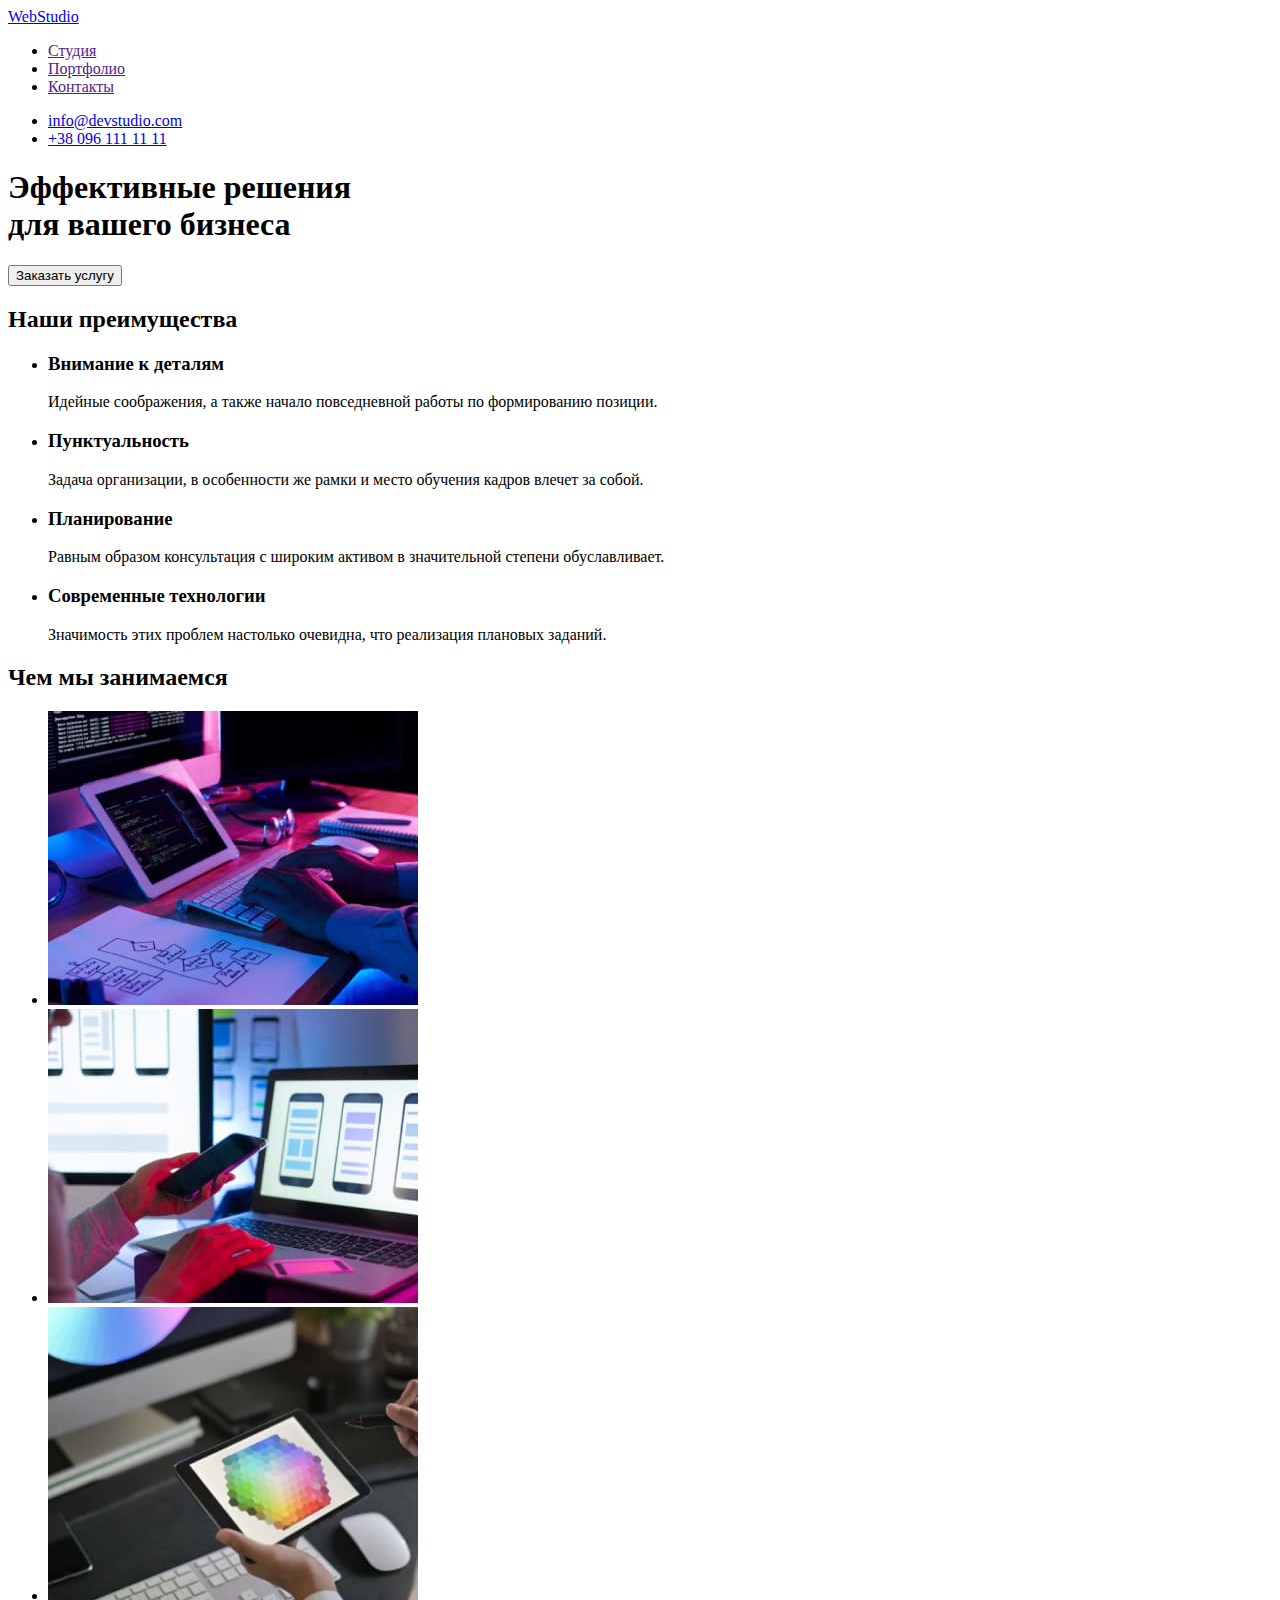
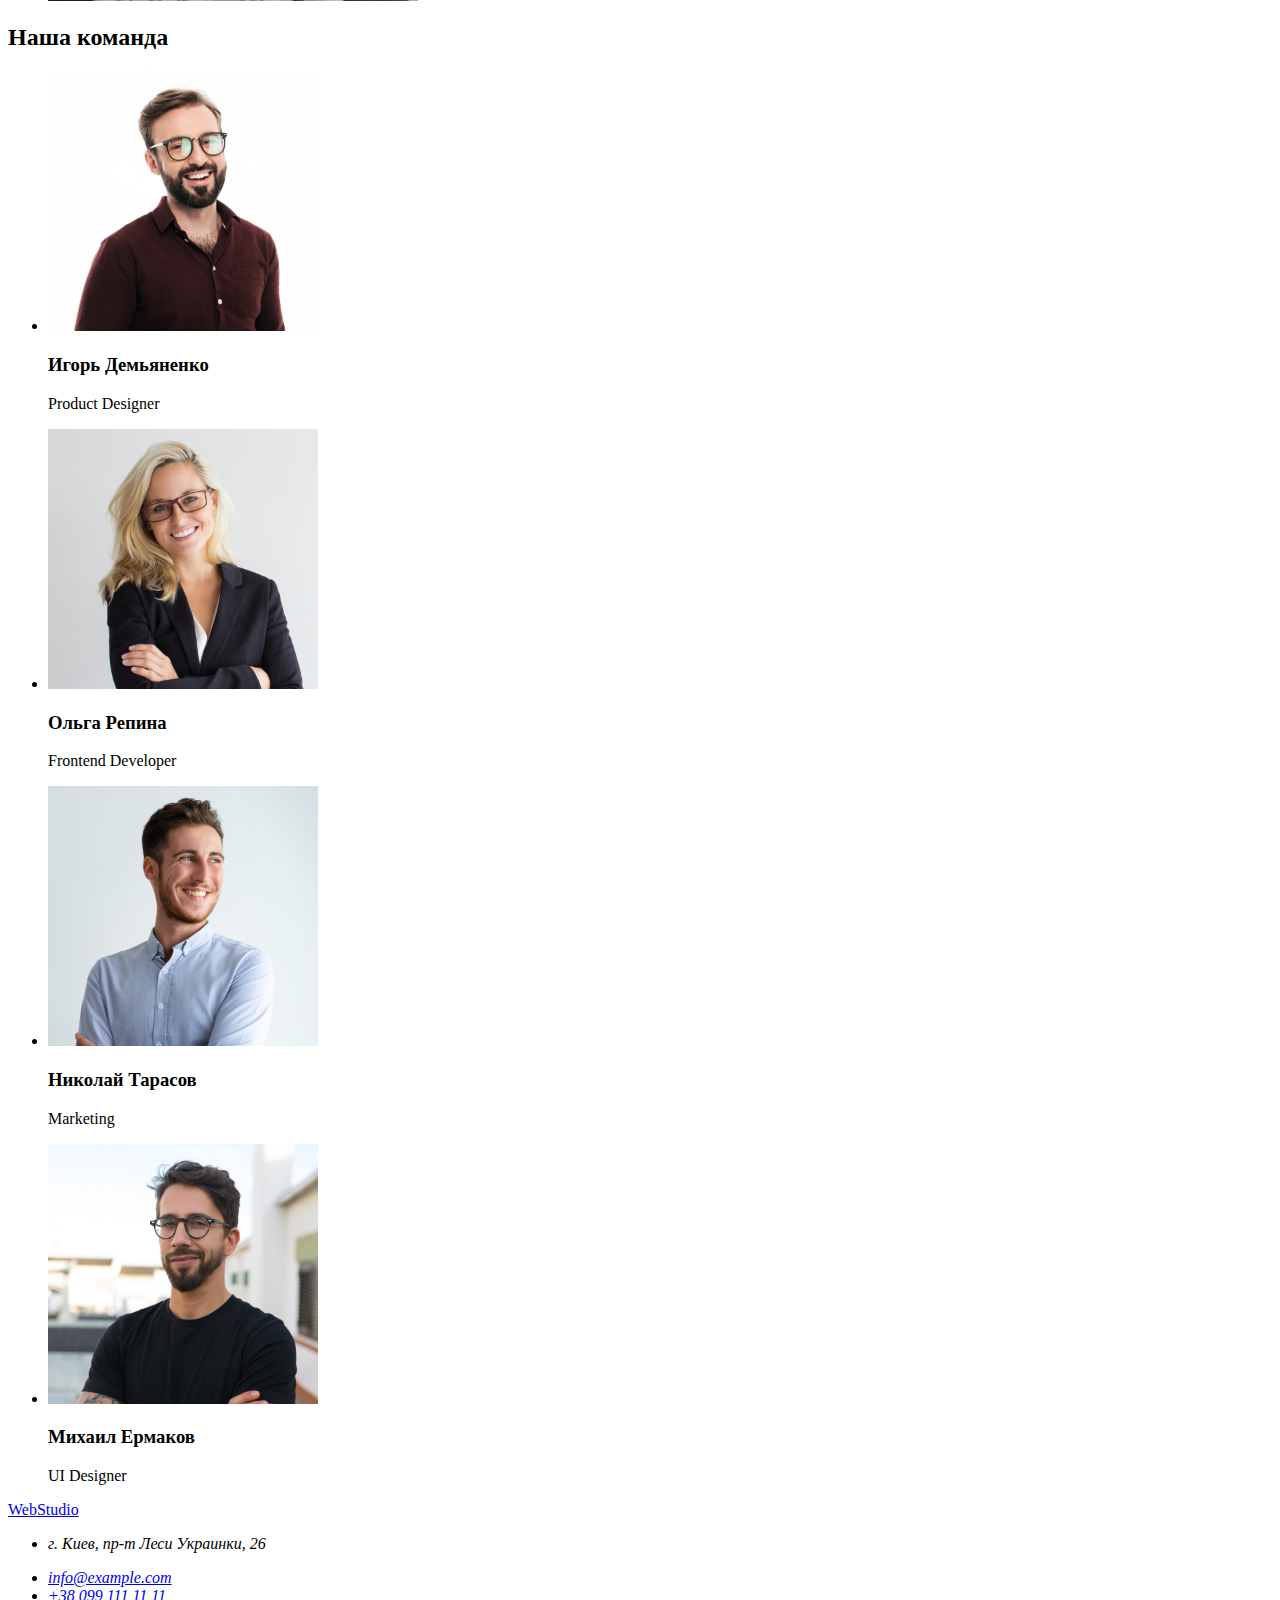
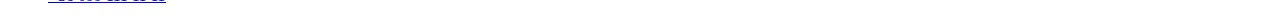
==== index.html @ d2d215f8 "добавил файлы с первого ДЗ" ====
<!DOCTYPE html>
<html lang="ru">
<head>
    <meta charset="UTF-8">
    <meta http-equiv="X-UA-Compatible" content="IE=edge">
    <meta name="viewport" content="width=device-width, initial-scale=1.0">
    <title>Document</title>
</head>
<body>
    <!-- Шапка -->
    <header>
       <nav>
        <a href="./index.html">WebStudio</a>

    <ul>
        <li><a href="">Студия</a></li>
        <li><a href="">Портфолио</a></li>
        <li><a href="">Контакты</a></li>
    </ul>

       </nav>
       <div>

        <ul>
            <li><a href="mailto:info@devstudio.com">info@devstudio.com</a></li>
            <li><a href="tel:+380961111111"> +38 096 111 11 11</a></li>
        </ul>

       </div>
    </header>
    <main>
        <!-- Герой -->
            <div>
                <section>
                    <h1>Эффективные решения <br> для вашего бизнеса</h1>
                    <button type="button">Заказать услугу</button>
                </section>
            </div>
            <!-- Особенности работы -->
            <section>
                <h2>Наши преимущества</h2>

                <ul>
                    <li>
                        <h3>Внимание к деталям</h3>
                        <p>Идейные соображения, а также начало повседневной работы по формированию позиции.</p>
                    </li>
                    <li>
                        <h3>Пунктуальность</h3>
                        <p>Задача организации, в особенности же рамки и место обучения кадров влечет за собой.</p>
                    </li>
                    <li>
                        <h3>Планирование</h3>
                        <p>Равным образом консультация с широким активом в значительной степени обуславливает.</p>
                    </li>
                    <li>
                        <h3>Современные технологии</h3>
                        <p>Значимость этих проблем настолько очевидна, что реализация плановых заданий.</p>
                    </li>
                </ul>

            </section>
            <!-- Чем занимаются -->
            <section>
                <h2>Чем мы занимаемся</h2>

                <ul>
                    <li><img src="./images/photo-box1.jpg" alt="Програмист пишет код" width="370"></li>
                    <li><img src="./images/photo-box2.jpg" alt="Телефон и ноутбук" width="370"></li>
                    <li><img src="./images/photo-box3.jpg" alt="Палитра цветов на планшете" width="370"></li>
                </ul>

            </section>
            <!-- Команда -->
            <section>
                <h2>Наша команда</h2>

                <ul>
                    <li><img src="./images/PD.jpg" alt="Парень в очках" width="270">
                        <h3>Игорь Демьяненко</h3>
                        <p>Product Designer</p>
                    </li>
                    <li><img src="./images/FD.jpg" alt="Девушка в очках" width="270">
                        <h3>Ольга Репина</h3>
                        <p>Frontend Developer</p>
                    </li>
                    <li><img src="./images/M.jpg" alt="Парень" width="270">
                        <h3>Николай Тарасов</h3>
                        <p>Marketing</p>
                    </li>
                    <li><img src="/images/UID.jpg" alt="Парень в очках" width="270">
                        <h3>Михаил Ермаков</h3>
                        <p>UI Designer</p>
                    </li>
                </ul>

            </section>
    </main>
<!-- Футер -->
    <footer>
        <div>
        <a href="./index.html">WebStudio</a>
<address>

    <ul>
        <li><p>г. Киев, пр-т Леси Украинки, 26</p></li>
        <li><a href="mailto:info@example.com">info@example.com</a></li>
        <li><a href="tel:+380991111111">+38 099 111 11 11</a></li>
    </ul>

</address>
       </div>
    </footer>
</body>
</html>
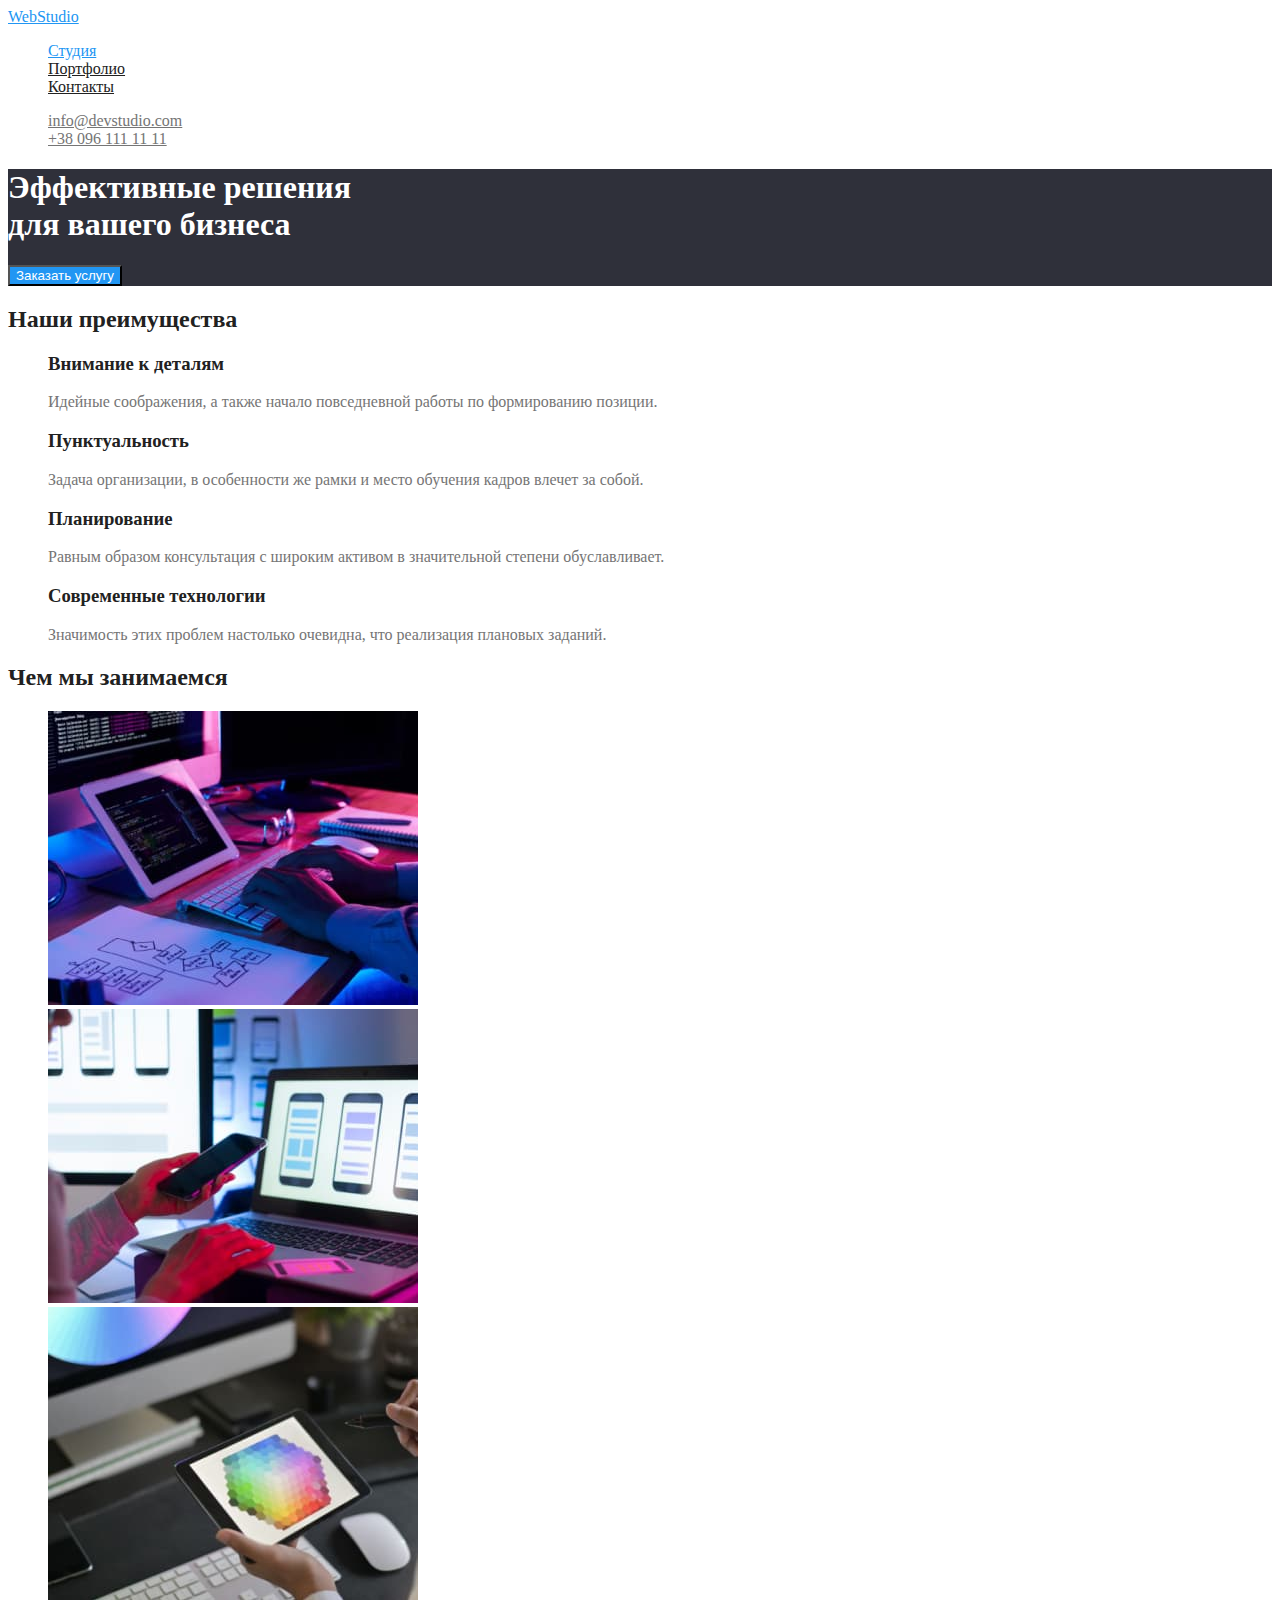
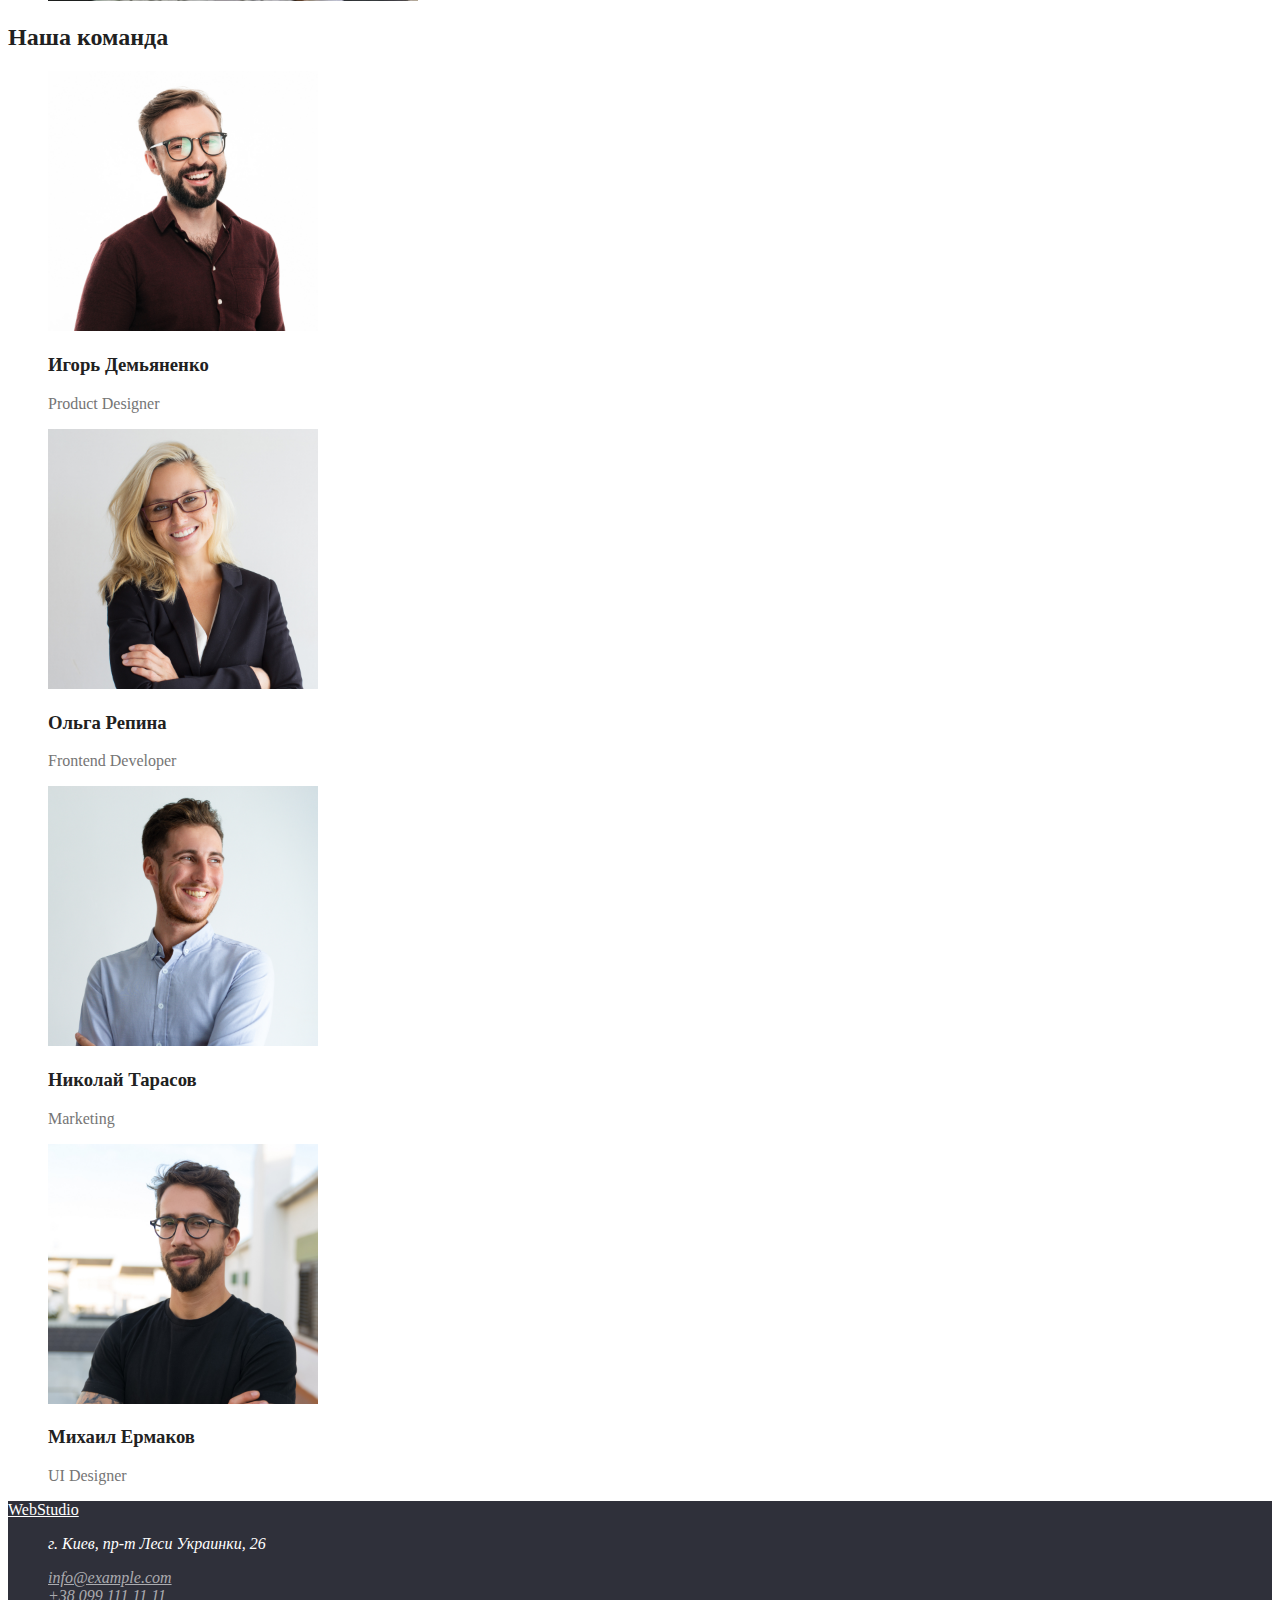
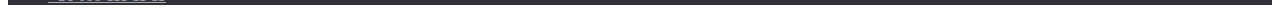
==== commit 470a9094: "Применен цвет к странице Студия" ====
--- a/index.html
+++ b/index.html
@@ -5,25 +5,26 @@
     <meta http-equiv="X-UA-Compatible" content="IE=edge">
     <meta name="viewport" content="width=device-width, initial-scale=1.0">
     <title>Document</title>
+    <link rel="stylesheet" href="./css/styles.css">
 </head>
 <body>
     <!-- Шапка -->
     <header>
        <nav>
-        <a href="./index.html">WebStudio</a>
+        <a href="./index.html" class="logo-header">WebStudio</a>
 
-    <ul>
-        <li><a href="">Студия</a></li>
-        <li><a href="">Портфолио</a></li>
-        <li><a href="">Контакты</a></li>
+    <ul class="site-nav list">
+        <li><a href="./index.html" class="link current">Студия</a></li>
+        <li><a href="./portfolio.html" class="link">Портфолио</a></li>
+        <li><a href="" class="link">Контакты</a></li>
     </ul>
 
        </nav>
        <div>
 
-        <ul>
-            <li><a href="mailto:info@devstudio.com">info@devstudio.com</a></li>
-            <li><a href="tel:+380961111111"> +38 096 111 11 11</a></li>
+        <ul class="site-contacts list">
+            <li><a href="mailto:info@devstudio.com" class="link">info@devstudio.com</a></li>
+            <li><a href="tel:+380961111111" class="link"> +38 096 111 11 11</a></li>
         </ul>
 
        </div>
@@ -31,40 +32,40 @@
     <main>
         <!-- Герой -->
             <div>
-                <section>
-                    <h1>Эффективные решения <br> для вашего бизнеса</h1>
-                    <button type="button">Заказать услугу</button>
+                <section class="hero">
+                    <h1 class="hero-title">Эффективные решения <br> для вашего бизнеса</h1>
+                    <button type="button" class="button primary">Заказать услугу</button>
                 </section>
             </div>
             <!-- Особенности работы -->
-            <section>
-                <h2>Наши преимущества</h2>
+            <section class="section">
+                <h2 class="section-title">Наши преимущества</h2>
 
-                <ul>
+                <ul class="advantages list">
                     <li>
-                        <h3>Внимание к деталям</h3>
+                        <h3 class="title">Внимание к деталям</h3>
                         <p>Идейные соображения, а также начало повседневной работы по формированию позиции.</p>
                     </li>
                     <li>
-                        <h3>Пунктуальность</h3>
+                        <h3 class="title">Пунктуальность</h3>
                         <p>Задача организации, в особенности же рамки и место обучения кадров влечет за собой.</p>
                     </li>
                     <li>
-                        <h3>Планирование</h3>
+                        <h3 class="title">Планирование</h3>
                         <p>Равным образом консультация с широким активом в значительной степени обуславливает.</p>
                     </li>
                     <li>
-                        <h3>Современные технологии</h3>
+                        <h3 class="title">Современные технологии</h3>
                         <p>Значимость этих проблем настолько очевидна, что реализация плановых заданий.</p>
                     </li>
                 </ul>
 
             </section>
             <!-- Чем занимаются -->
-            <section>
-                <h2>Чем мы занимаемся</h2>
+            <section class="section">
+                <h2 class="section-title">Чем мы занимаемся</h2>
 
-                <ul>
+                <ul class="list">
                     <li><img src="./images/photo-box1.jpg" alt="Програмист пишет код" width="370"></li>
                     <li><img src="./images/photo-box2.jpg" alt="Телефон и ноутбук" width="370"></li>
                     <li><img src="./images/photo-box3.jpg" alt="Палитра цветов на планшете" width="370"></li>
@@ -72,24 +73,24 @@
 
             </section>
             <!-- Команда -->
-            <section>
-                <h2>Наша команда</h2>
+            <section class="section">
+                <h2 class="section-title">Наша команда</h2>
 
-                <ul>
+                <ul class="cooperators list">
                     <li><img src="./images/PD.jpg" alt="Парень в очках" width="270">
-                        <h3>Игорь Демьяненко</h3>
+                        <h3 class="cooperator">Игорь Демьяненко</h3>
                         <p>Product Designer</p>
                     </li>
                     <li><img src="./images/FD.jpg" alt="Девушка в очках" width="270">
-                        <h3>Ольга Репина</h3>
+                        <h3 class="cooperator">Ольга Репина</h3>
                         <p>Frontend Developer</p>
                     </li>
                     <li><img src="./images/M.jpg" alt="Парень" width="270">
-                        <h3>Николай Тарасов</h3>
+                        <h3 class="cooperator">Николай Тарасов</h3>
                         <p>Marketing</p>
                     </li>
                     <li><img src="/images/UID.jpg" alt="Парень в очках" width="270">
-                        <h3>Михаил Ермаков</h3>
+                        <h3 class="cooperator">Михаил Ермаков</h3>
                         <p>UI Designer</p>
                     </li>
                 </ul>
@@ -97,15 +98,15 @@
             </section>
     </main>
 <!-- Футер -->
-    <footer>
+    <footer class="footer">
         <div>
-        <a href="./index.html">WebStudio</a>
+        <a href="./index.html" class="logo-footer">WebStudio</a>
 <address>
 
-    <ul>
-        <li><p>г. Киев, пр-т Леси Украинки, 26</p></li>
-        <li><a href="mailto:info@example.com">info@example.com</a></li>
-        <li><a href="tel:+380991111111">+38 099 111 11 11</a></li>
+    <ul class="address list">
+        <li><p class="address-map">г. Киев, пр-т Леси Украинки, 26</p></li>
+        <li><a href="mailto:info@example.com" class="address-mail">info@example.com</a></li>
+        <li><a href="tel:+380991111111" class="address-tel">+38 099 111 11 11</a></li>
     </ul>
 
 </address>
--- a/css/styles.css
+++ b/css/styles.css
@@ -0,0 +1,128 @@
+/* цвет основного текста #757575 */
+/* цвет вторичного текста #212121 */
+/* белый #FFFFFF */
+/* цвет акцента #2196F3 */
+/* белый прозрачный в футере rgba(255, 255, 255, 0.6) */
+/* черный в logo #000000 */
+/* вторичный цвет фона #F5F4FA */
+/* основной цвет фона #FFFFFF */
+/* цвет фона героя и футера #2F303A */
+
+:root {
+  --primary-text-color: #757575;
+  --title-text-color: #212121;
+  --accent-color: #2196f3;
+  --btn-white-color: #ffffff;
+  --btn-grey-color: #f5f4fa;
+}
+
+body {
+  background-color: var(--primary-bg-color);
+  color: var(--primary-text-color);
+}
+
+.list {
+  list-style: none;
+}
+
+/* Logo header */
+.logo-header {
+  color: #2196f3;
+}
+
+.logo-header:hover,
+.logo-header:focus {
+  color: #000000;
+}
+
+/* Site nav */
+.site-nav .link {
+  color: var(--title-text-color);
+}
+
+.site-nav .link:hover,
+.site-nav .link:focus {
+  color: var(--accent-color);
+}
+
+.site-nav .link.current {
+  color: #2196f3;
+}
+
+/* Site */
+.site-contacts .link {
+  color: var(--primary-text-color);
+}
+
+.site-contacts .link:hover,
+.site-contacts .link:focus {
+  color: var(--accent-color);
+}
+
+/* Hero */
+.hero {
+  background-color: #2f303a;
+}
+
+.hero-title {
+  color: #ffffff;
+}
+
+/* Advantages */
+
+.section-title {
+  color: var(--title-text-color);
+}
+
+.advantages .title {
+  color: var(--title-text-color);
+}
+
+/* Team */
+.cooperators .cooperator {
+  color: var(--title-text-color);
+}
+
+/* Footer */
+
+.footer {
+  background-color: #2f303a;
+}
+
+.logo-footer {
+  color: #ffffff;
+}
+
+.address-map {
+  color: #ffffff;
+}
+
+.address-mail,
+.address-tel {
+  color: rgba(255, 255, 255, 0.6);
+}
+
+.address-mail:hover,
+.address-mail:focus,
+.address-tel:hover,
+.address-tel:focus {
+  color: #000000;
+}
+
+/* Button */
+.button {
+  color: var(--title-text-color--);
+  background-color: var(--btn-white-color);
+}
+
+.button.primary {
+  color: var(--btn-white-color);
+  background-color: var(--accent-color);
+}
+
+.button.secondary {
+  color: var(--title-text-color--);
+  background-color: var(--btn-grey-color);
+}
+
+/* Стили Портфолио */
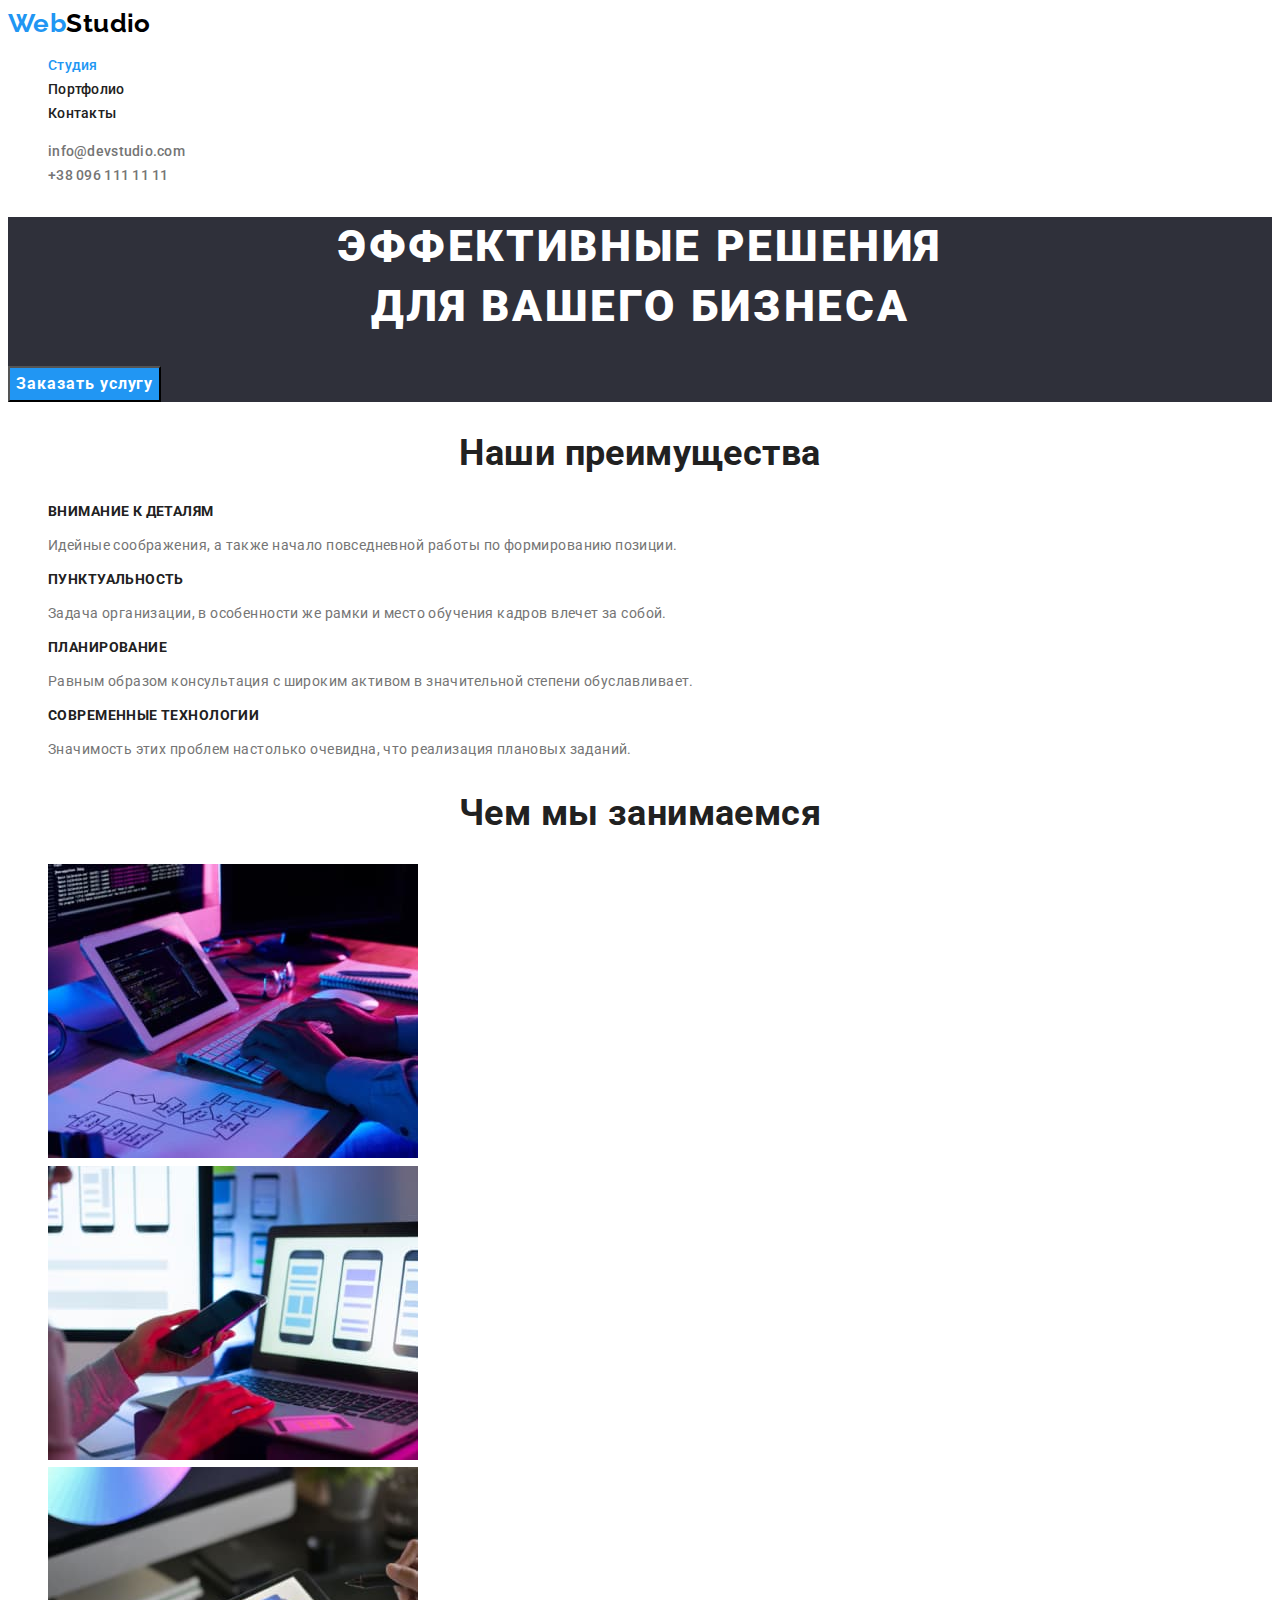
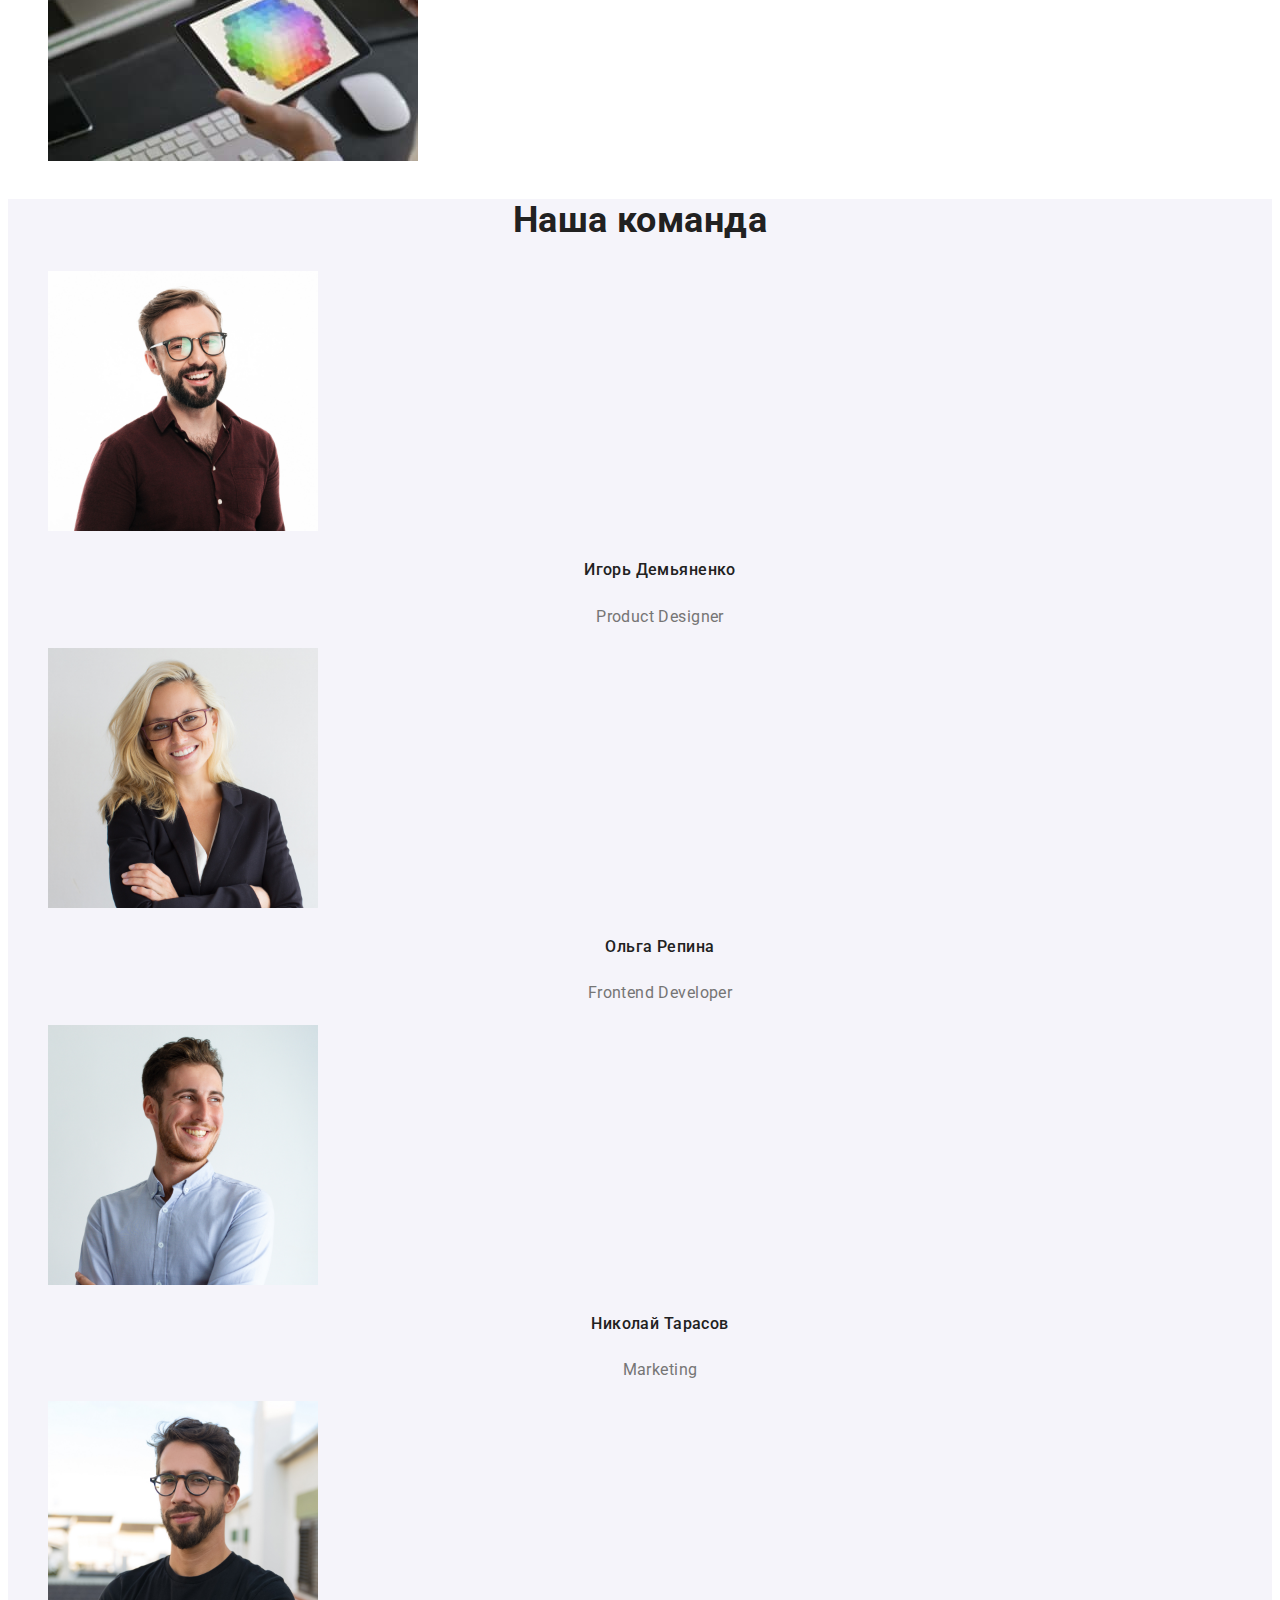
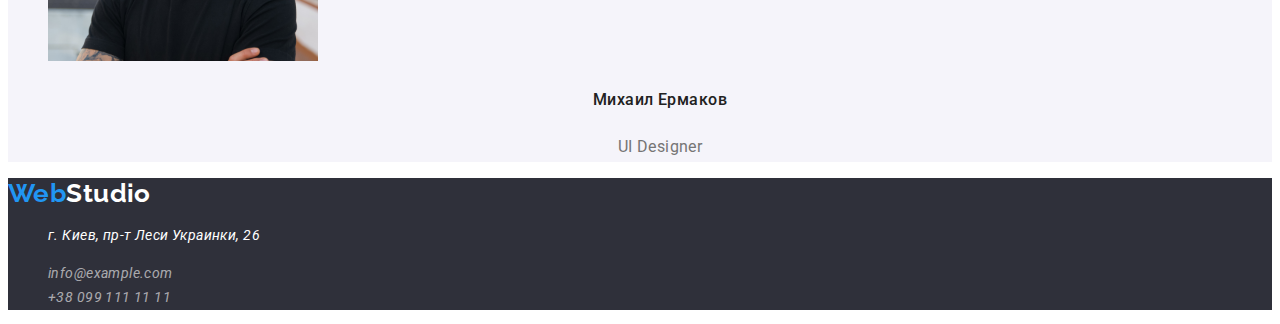
==== commit 03640024: "Оформил шрифты в портфолио. Вопрос по лого." ====
--- a/index.html
+++ b/index.html
@@ -5,14 +5,17 @@
     <meta http-equiv="X-UA-Compatible" content="IE=edge">
     <meta name="viewport" content="width=device-width, initial-scale=1.0">
     <title>Document</title>
+    <link rel="preconnect" href="https://fonts.googleapis.com">
+    <link rel="preconnect" href="https://fonts.gstatic.com" crossorigin>
+    <link href="https://fonts.googleapis.com/css2?family=Raleway:wght@700&family=Roboto:wght@400;500;700;900&display=swap"
+        rel="stylesheet">
     <link rel="stylesheet" href="./css/styles.css">
 </head>
 <body>
     <!-- Шапка -->
     <header>
        <nav>
-        <a href="./index.html" class="logo-header">WebStudio</a>
-
+        <a href="./index.html" class="logo-header"><span class="web">Web</span>Studio</a>
     <ul class="site-nav list">
         <li><a href="./index.html" class="link current">Студия</a></li>
         <li><a href="./portfolio.html" class="link">Портфолио</a></li>
@@ -34,7 +37,7 @@
             <div>
                 <section class="hero">
                     <h1 class="hero-title">Эффективные решения <br> для вашего бизнеса</h1>
-                    <button type="button" class="button primary">Заказать услугу</button>
+                    <button type="button" class="button order primary">Заказать услугу</button>
                 </section>
             </div>
             <!-- Особенности работы -->
@@ -73,25 +76,25 @@
 
             </section>
             <!-- Команда -->
-            <section class="section">
+            <section class="section team">
                 <h2 class="section-title">Наша команда</h2>
 
                 <ul class="cooperators list">
                     <li><img src="./images/PD.jpg" alt="Парень в очках" width="270">
                         <h3 class="cooperator">Игорь Демьяненко</h3>
-                        <p>Product Designer</p>
+                        <p class="post">Product Designer</p>
                     </li>
                     <li><img src="./images/FD.jpg" alt="Девушка в очках" width="270">
                         <h3 class="cooperator">Ольга Репина</h3>
-                        <p>Frontend Developer</p>
+                        <p class="post">Frontend Developer</p>
                     </li>
                     <li><img src="./images/M.jpg" alt="Парень" width="270">
                         <h3 class="cooperator">Николай Тарасов</h3>
-                        <p>Marketing</p>
+                        <p class="post">Marketing</p>
                     </li>
-                    <li><img src="/images/UID.jpg" alt="Парень в очках" width="270">
+                    <li><img src="./images/UID.jpg" alt="Парень в очках" width="270">
                         <h3 class="cooperator">Михаил Ермаков</h3>
-                        <p>UI Designer</p>
+                        <p class="post">UI Designer</p>
                     </li>
                 </ul>
 
@@ -100,7 +103,7 @@
 <!-- Футер -->
     <footer class="footer">
         <div>
-        <a href="./index.html" class="logo-footer">WebStudio</a>
+        <a href="./index.html" class="logo-footer"><span class="web">Web</span>Studio</a>
 <address>
 
     <ul class="address list">
@@ -113,4 +116,4 @@
        </div>
     </footer>
 </body>
-</html>+</html>
--- a/css/styles.css
+++ b/css/styles.css
@@ -19,6 +19,13 @@
 body {
   background-color: var(--primary-bg-color);
   color: var(--primary-text-color);
+
+  font-family: Roboto, sans-serif;
+  font-style: normal;
+  font-weight: 400;
+  font-size: 14px;
+  line-height: 1.71;
+  letter-spacing: 0.03em;
 }
 
 .list {
@@ -27,17 +34,35 @@
 
 /* Logo header */
 .logo-header {
+  color: #000000;
+
+  font-family: Raleway, sans-serif;
+  font-weight: 700;
+  font-size: 26px;
+  line-height: 1.19;
+  text-decoration: none;
+}
+
+.web {
   color: #2196f3;
 }
-
+/* Ховер и фокус работают криво. Что подправить? */
 .logo-header:hover,
-.logo-header:focus {
+.logo-header:focus,
+.web:hover,
+.web:focus {
   color: #000000;
 }
 
 /* Site nav */
 .site-nav .link {
   color: var(--title-text-color);
+
+  font-weight: 500;
+  font-size: 14px;
+  line-height: 1.14;
+  letter-spacing: 0.02em;
+  text-decoration: none;
 }
 
 .site-nav .link:hover,
@@ -52,6 +77,12 @@
 /* Site */
 .site-contacts .link {
   color: var(--primary-text-color);
+
+  font-weight: 500;
+  font-size: 14px;
+  line-height: 1.14;
+  letter-spacing: 0.02em;
+  text-decoration: none;
 }
 
 .site-contacts .link:hover,
@@ -66,21 +97,66 @@
 
 .hero-title {
   color: #ffffff;
+
+  font-weight: 900;
+  font-size: 44px;
+  line-height: 1.36;
+  text-align: center;
+  letter-spacing: 0.06em;
+  text-transform: uppercase;
+}
+.button.order {
+  font-weight: 700;
+  font-size: 16px;
+  line-height: 1.88;
+  display: flex;
+  align-items: center;
+  text-align: center;
+  letter-spacing: 0.06em;
+}
+
+.button.order:hover,
+.button.order:focus {
+  color: var(--title-text-color);
+  background-color: var(--btn-grey-color);
 }
 
 /* Advantages */
 
 .section-title {
   color: var(--title-text-color);
+
+  font-weight: 700;
+  font-size: 36px;
+  line-height: 1.17;
+  text-align: center;
 }
 
 .advantages .title {
   color: var(--title-text-color);
+
+  font-weight: 700;
+  font-size: 14px;
+  line-height: 1.14;
+  text-transform: uppercase;
 }
 
 /* Team */
+.team {
+  background-color: #f5f4fa;
+}
 .cooperators .cooperator {
   color: var(--title-text-color);
+  font-weight: 500;
+  font-size: 16px;
+  line-height: 1.9;
+  text-align: center;
+}
+
+.cooperators .post {
+  font-size: 16px;
+  line-height: 1.9;
+  text-align: center;
 }
 
 /* Footer */
@@ -91,6 +167,21 @@
 
 .logo-footer {
   color: #ffffff;
+
+  font-family: Raleway, sans-serif;
+  font-style: normal;
+  font-weight: 700;
+  font-size: 26px;
+  line-height: 1.19;
+  text-decoration: none;
+}
+
+/* Ховер и фокус работают криво. Что подправить? */
+.logo-footer:hover,
+.logo-footer:focus,
+.web:hover,
+.web:focus {
+  color: #000000;
 }
 
 .address-map {
@@ -100,6 +191,7 @@
 .address-mail,
 .address-tel {
   color: rgba(255, 255, 255, 0.6);
+  text-decoration: none;
 }
 
 .address-mail:hover,
@@ -113,6 +205,9 @@
 .button {
   color: var(--title-text-color--);
   background-color: var(--btn-white-color);
+  cursor: pointer;
+
+  font-family: inherit;
 }
 
 .button.primary {
@@ -121,8 +216,25 @@
 }
 
 .button.secondary {
-  color: var(--title-text-color--);
+  color: var(--title-text-color);
   background-color: var(--btn-grey-color);
 }
 
 /* Стили Портфолио */
+.portfolio-title {
+  color: var(--title-text-color);
+}
+/* Меню работ */
+
+.filter-title {
+  color: var(--title-text-color);
+}
+.menu .button:hover,
+.menu .button:focus {
+  color: var(--btn-white-color);
+  background-color: var(--accent-color);
+}
+
+.work-title {
+  color: var(--title-text-color);
+}
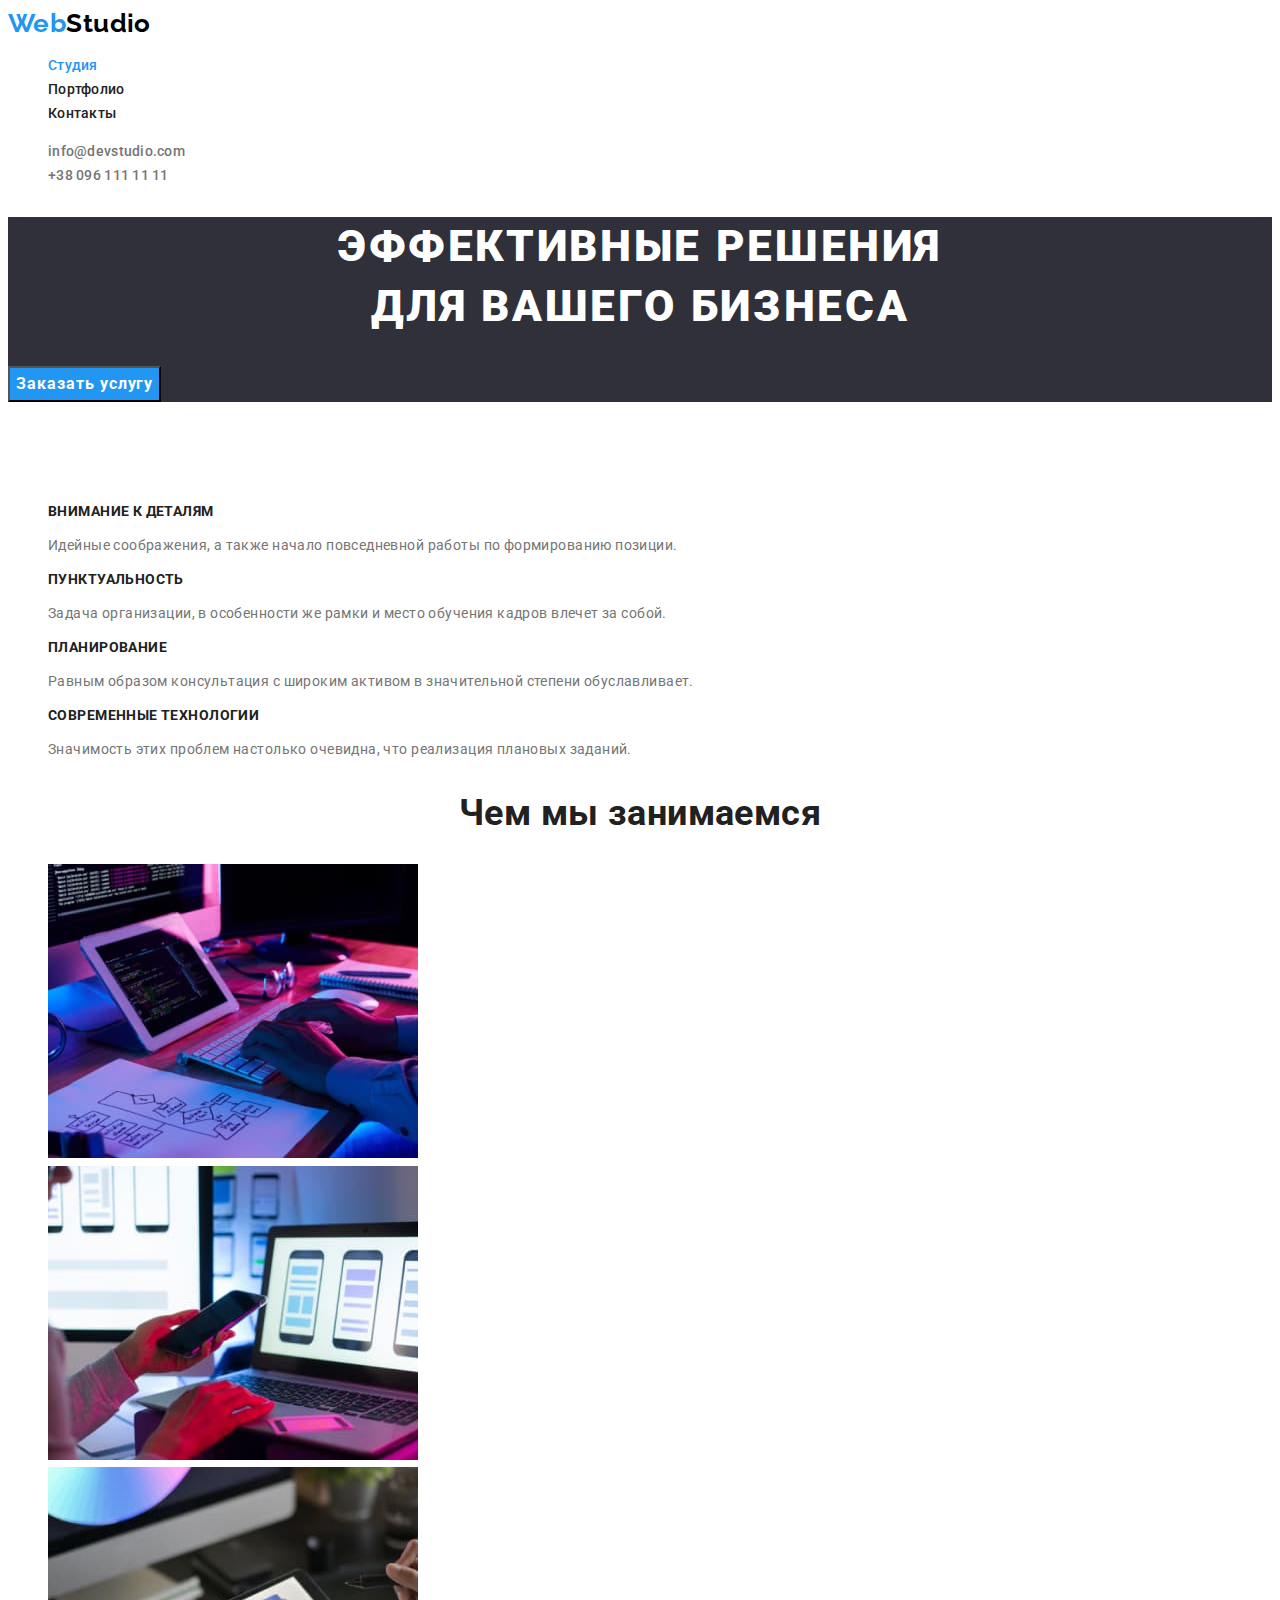
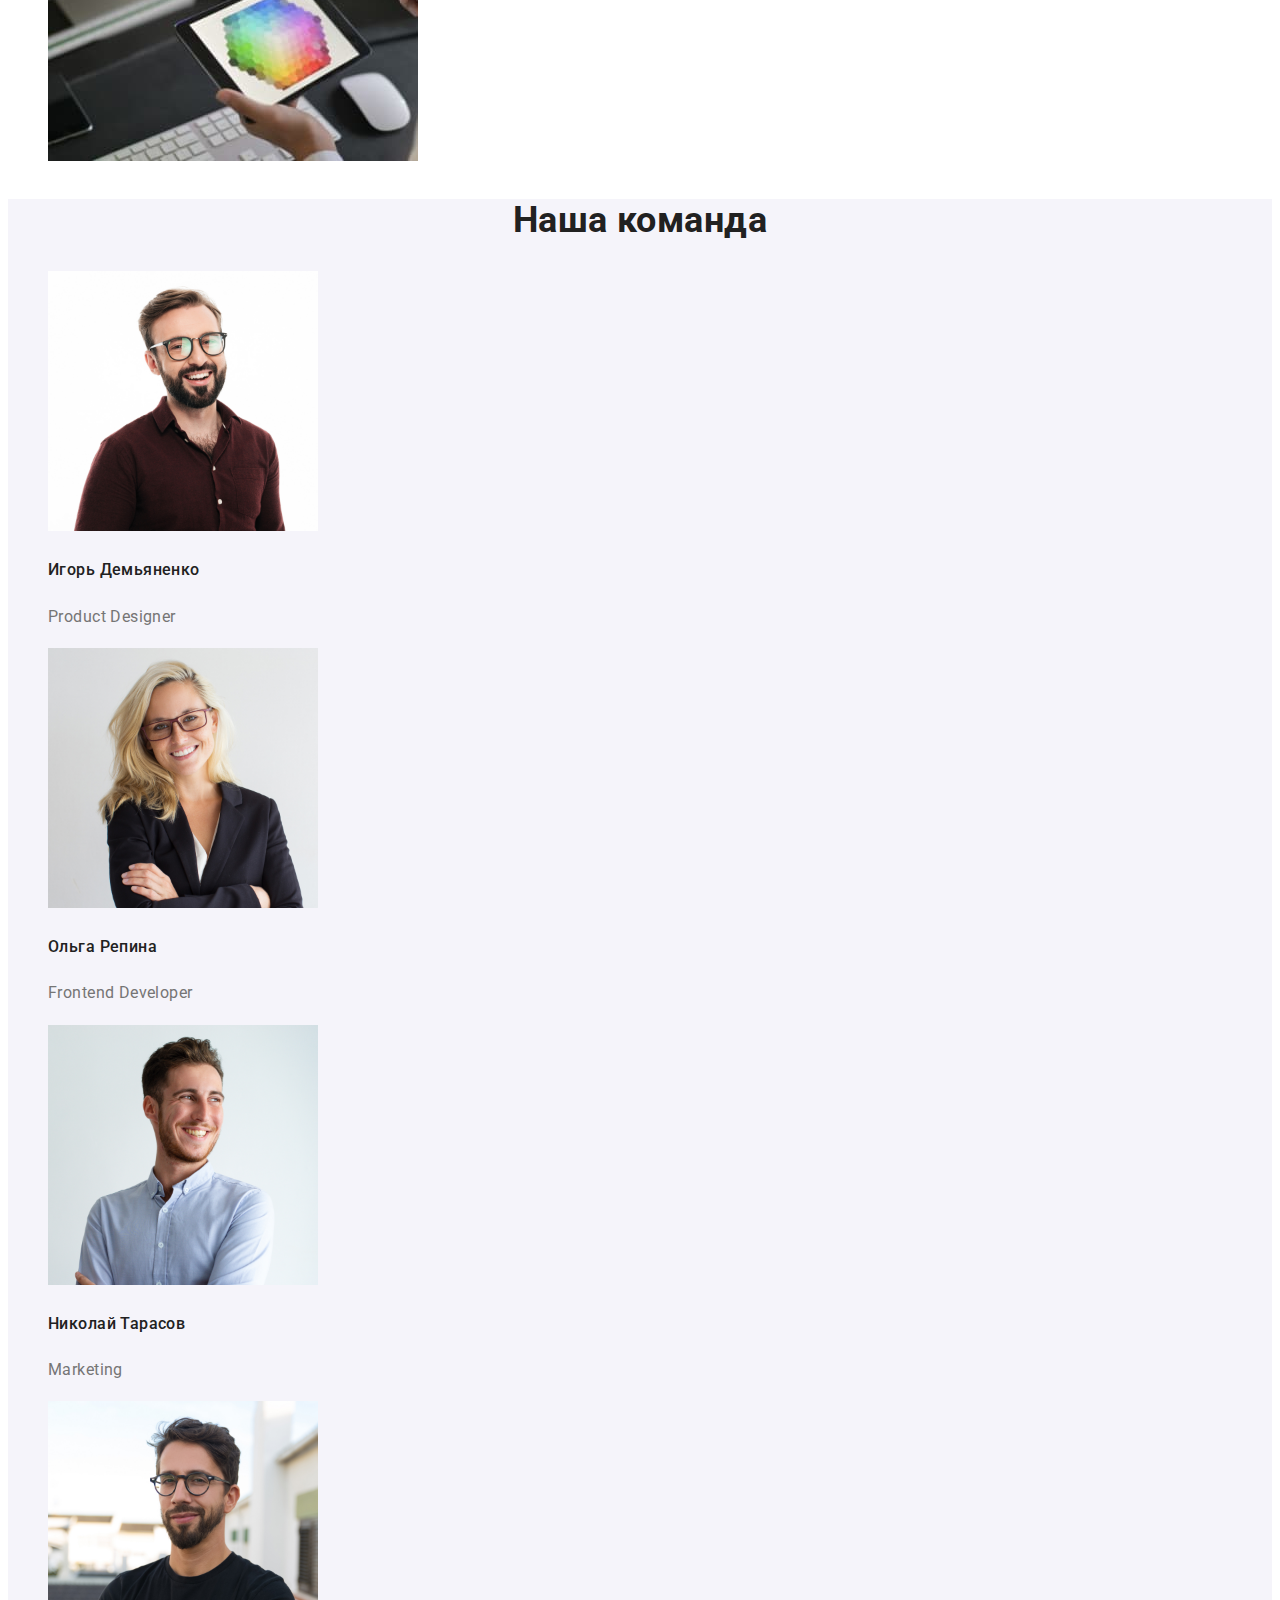
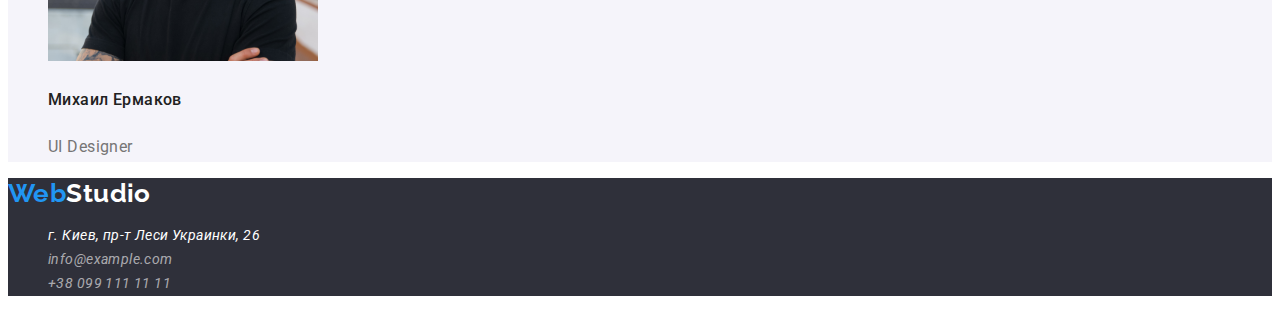
==== commit f8199b62: "Внес правки согласно требованию ментора" ====
--- a/index.html
+++ b/index.html
@@ -15,7 +15,7 @@
     <!-- Шапка -->
     <header>
        <nav>
-        <a href="./index.html" class="logo-header"><span class="web">Web</span>Studio</a>
+        <a lang="en" href="./index.html" class="logo-header"><span class="web">Web</span>Studio</a>
     <ul class="site-nav list">
         <li><a href="./index.html" class="link current">Студия</a></li>
         <li><a href="./portfolio.html" class="link">Портфолио</a></li>
@@ -23,26 +23,22 @@
     </ul>
 
        </nav>
-       <div>
-
+      
         <ul class="site-contacts list">
             <li><a href="mailto:info@devstudio.com" class="link">info@devstudio.com</a></li>
             <li><a href="tel:+380961111111" class="link"> +38 096 111 11 11</a></li>
         </ul>
 
-       </div>
     </header>
     <main>
         <!-- Герой -->
-            <div>
                 <section class="hero">
                     <h1 class="hero-title">Эффективные решения <br> для вашего бизнеса</h1>
                     <button type="button" class="button order primary">Заказать услугу</button>
                 </section>
-            </div>
             <!-- Особенности работы -->
             <section class="section">
-                <h2 class="section-title">Наши преимущества</h2>
+                <h2 class="section-title hide">Наши преимущества</h2>
 
                 <ul class="advantages list">
                     <li>
@@ -80,21 +76,21 @@
                 <h2 class="section-title">Наша команда</h2>
 
                 <ul class="cooperators list">
-                    <li><img src="./images/PD.jpg" alt="Парень в очках" width="270">
+                    <li><img src="./images/PD.jpg" alt="Product Designer" width="270">
                         <h3 class="cooperator">Игорь Демьяненко</h3>
-                        <p class="post">Product Designer</p>
+                        <p lang="en" class="post">Product Designer</p>
                     </li>
-                    <li><img src="./images/FD.jpg" alt="Девушка в очках" width="270">
+                    <li><img src="./images/FD.jpg" alt="Frontend Developer" width="270">
                         <h3 class="cooperator">Ольга Репина</h3>
-                        <p class="post">Frontend Developer</p>
+                        <p lang="en" class="post">Frontend Developer</p>
                     </li>
-                    <li><img src="./images/M.jpg" alt="Парень" width="270">
+                    <li><img src="./images/M.jpg" alt="Marketing" width="270">
                         <h3 class="cooperator">Николай Тарасов</h3>
-                        <p class="post">Marketing</p>
+                        <p lang="en" class="post">Marketing</p>
                     </li>
-                    <li><img src="./images/UID.jpg" alt="Парень в очках" width="270">
+                    <li><img src="./images/UID.jpg" alt="UI Designer" width="270">
                         <h3 class="cooperator">Михаил Ермаков</h3>
-                        <p class="post">UI Designer</p>
+                        <p lang="en" class="post">UI Designer</p>
                     </li>
                 </ul>
 
@@ -102,18 +98,17 @@
     </main>
 <!-- Футер -->
     <footer class="footer">
-        <div>
-        <a href="./index.html" class="logo-footer"><span class="web">Web</span>Studio</a>
+
+        <a lang="en" href="./index.html" class="logo-footer"><span class="web">Web</span>Studio</a>
 <address>
 
     <ul class="address list">
-        <li><p class="address-map">г. Киев, пр-т Леси Украинки, 26</p></li>
+        <li>г. Киев, пр-т Леси Украинки, 26</li>
         <li><a href="mailto:info@example.com" class="address-mail">info@example.com</a></li>
         <li><a href="tel:+380991111111" class="address-tel">+38 099 111 11 11</a></li>
     </ul>
 
 </address>
-       </div>
     </footer>
 </body>
 </html>
--- a/css/styles.css
+++ b/css/styles.css
@@ -12,8 +12,11 @@
   --primary-text-color: #757575;
   --title-text-color: #212121;
   --accent-color: #2196f3;
-  --btn-white-color: #ffffff;
+  --white-color: #ffffff;
   --btn-grey-color: #f5f4fa;
+  --logo-black-color: #000000;
+  --bgc-header-color: #2f303a;
+  --address-footer-color: rgba(255, 255, 255, 0.6);
 }
 
 body {
@@ -34,7 +37,7 @@
 
 /* Logo header */
 .logo-header {
-  color: #000000;
+  color: var(--logo-black-color);
 
   font-family: Raleway, sans-serif;
   font-weight: 700;
@@ -44,14 +47,12 @@
 }
 
 .web {
-  color: #2196f3;
+  color: var(--accent-color);
 }
 /* Ховер и фокус работают криво. Что подправить? */
 .logo-header:hover,
-.logo-header:focus,
-.web:hover,
-.web:focus {
-  color: #000000;
+.web:hover {
+  color: var(--logo-black-color);
 }
 
 /* Site nav */
@@ -71,7 +72,7 @@
 }
 
 .site-nav .link.current {
-  color: #2196f3;
+  color: var(--accent-color);
 }
 
 /* Site */
@@ -92,11 +93,15 @@
 
 /* Hero */
 .hero {
-  background-color: #2f303a;
+  background-color: var(--bgc-header-color);
+}
+
+.hide {
+  visibility: hidden;
 }
 
 .hero-title {
-  color: #ffffff;
+  color: var(--white-color);
 
   font-weight: 900;
   font-size: 44px;
@@ -143,30 +148,28 @@
 
 /* Team */
 .team {
-  background-color: #f5f4fa;
+  background-color: var(--btn-grey-color);
 }
 .cooperators .cooperator {
   color: var(--title-text-color);
   font-weight: 500;
   font-size: 16px;
   line-height: 1.9;
-  text-align: center;
 }
 
 .cooperators .post {
   font-size: 16px;
   line-height: 1.9;
-  text-align: center;
 }
 
 /* Footer */
 
 .footer {
-  background-color: #2f303a;
+  background-color: var(--bgc-header-color);
 }
 
 .logo-footer {
-  color: #ffffff;
+  color: var(--white-color);
 
   font-family: Raleway, sans-serif;
   font-style: normal;
@@ -178,19 +181,17 @@
 
 /* Ховер и фокус работают криво. Что подправить? */
 .logo-footer:hover,
-.logo-footer:focus,
-.web:hover,
-.web:focus {
-  color: #000000;
-}
-
-.address-map {
-  color: #ffffff;
+.web:hover {
+  color: var(--logo-black-color);
+}
+
+.address {
+  color: var(--white-color);
 }
 
 .address-mail,
 .address-tel {
-  color: rgba(255, 255, 255, 0.6);
+  color: var(--address-footer-color);
   text-decoration: none;
 }
 
@@ -198,20 +199,23 @@
 .address-mail:focus,
 .address-tel:hover,
 .address-tel:focus {
-  color: #000000;
+  color: var(--logo-black-color);
 }
 
 /* Button */
 .button {
   color: var(--title-text-color--);
-  background-color: var(--btn-white-color);
+  background-color: var(--white-color);
   cursor: pointer;
-
   font-family: inherit;
+  font-weight: 500;
+  font-size: 16px;
+  line-height: 1.62;
+  text-align: center;
 }
 
 .button.primary {
-  color: var(--btn-white-color);
+  color: var(--white-color);
   background-color: var(--accent-color);
 }
 
@@ -231,10 +235,25 @@
 }
 .menu .button:hover,
 .menu .button:focus {
-  color: var(--btn-white-color);
+  color: var(--white-color);
   background-color: var(--accent-color);
 }
-
-.work-title {
-  color: var(--title-text-color);
-}
+/* Примеры работ */
+/* Почему подчеркивает названия? */
+.list-title {
+  color: var(--title-text-color);
+
+  font-weight: 700;
+  font-size: 18px;
+  line-height: 2px;
+  letter-spacing: 0.06em;
+  text-decoration: none;
+}
+
+.list .name {
+  color: var(--primary-text-color);
+
+  font-size: 16px;
+  line-height: 1.88;
+  text-decoration: none;
+}
